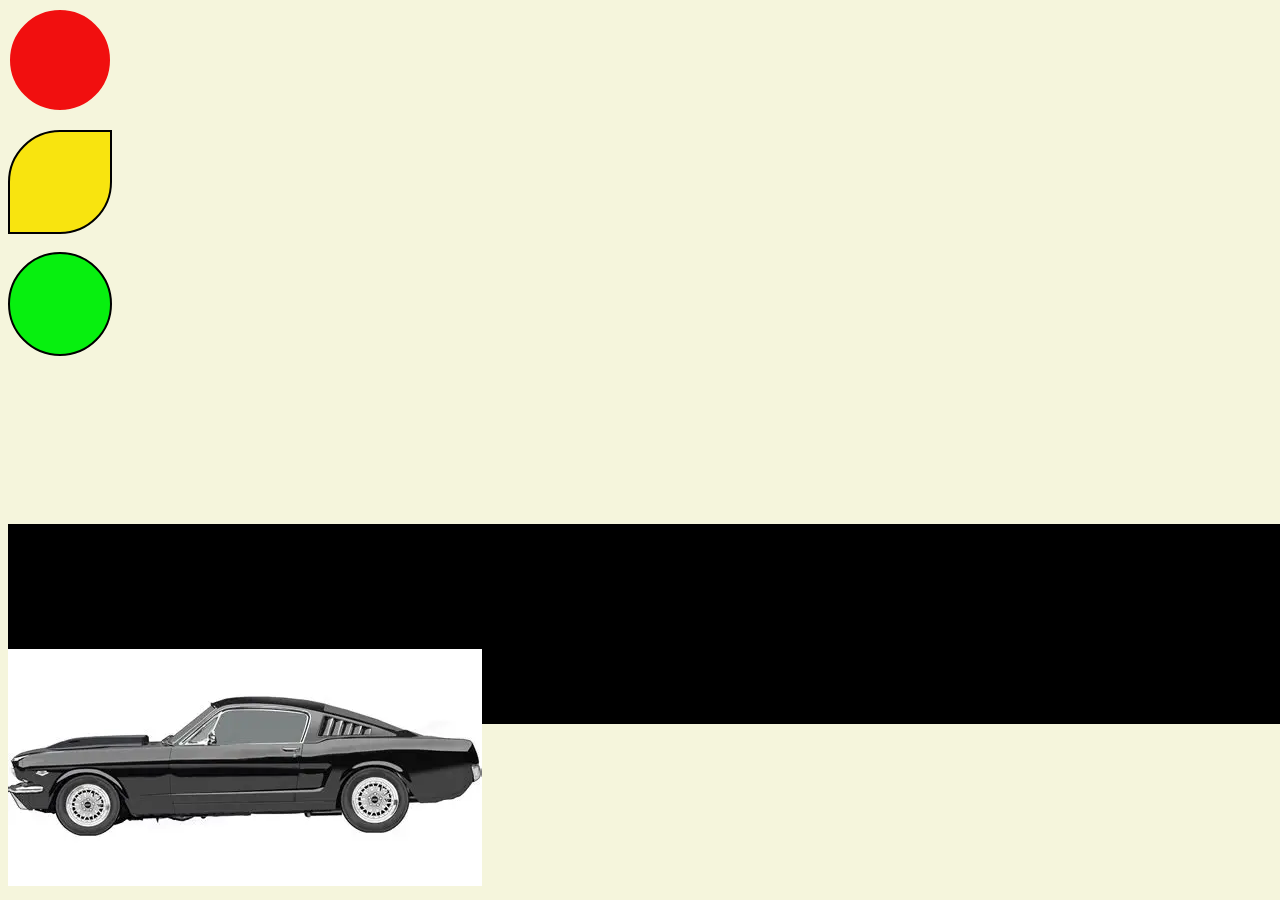
==== index.html @ f3fa834b "first project in college" ====
<!DOCTYPE html>
<html lang="en">
<head>
    <meta charset="UTF-8">
    <meta name="viewport" content="width=device-width, initial-scale=1.0">
    <title>Document</title>
    <link rel="stylesheet" href="style.css" >
</head>
<body>
  <div id="box1"></div><br>
  <div id="box2"></div><br>
  <div id="box3"></div><br>
   <div class="road">
   </div>
   <div class="car">
   <img src="download.webp">
   </div>
    
</body>
</html>
---- style.css ----
*{
    background-color: beige;
}
#box1{
    height: 100px;
    width: 100px;
    border-radius: 50%;
    background-color: rgb(241, 15, 15);
    border: 2px solid beige;
}
#box1:hover{
    background-color: red;
    transform: scale(0.5);
}
#box2{
    height: 100px;
    width: 100px;
    border-top-left-radius: 50%;
    border-bottom-right-radius: 50%;
    background-color:rgb(248, 228, 15);
    border: 2px solid black;
}
#box3{
    height: 100px;
    width: 100px;
    border-radius: 50%;
   background-color:rgb(7, 240, 15);
    border: 2px solid black ;
}
.car{
    position: absolute;
    bottom: 10px;
    animation: moveCar 5s linear infinite;
}
@keyframes moveCar {
    0%{
        right: -100%;
        }
    100%{
        right: 100%;
    }
    
}

.road{
    margin-top: 150px;
    width: 100%;
    height: 200px;
    position: absolute;
    background-color: black;
}
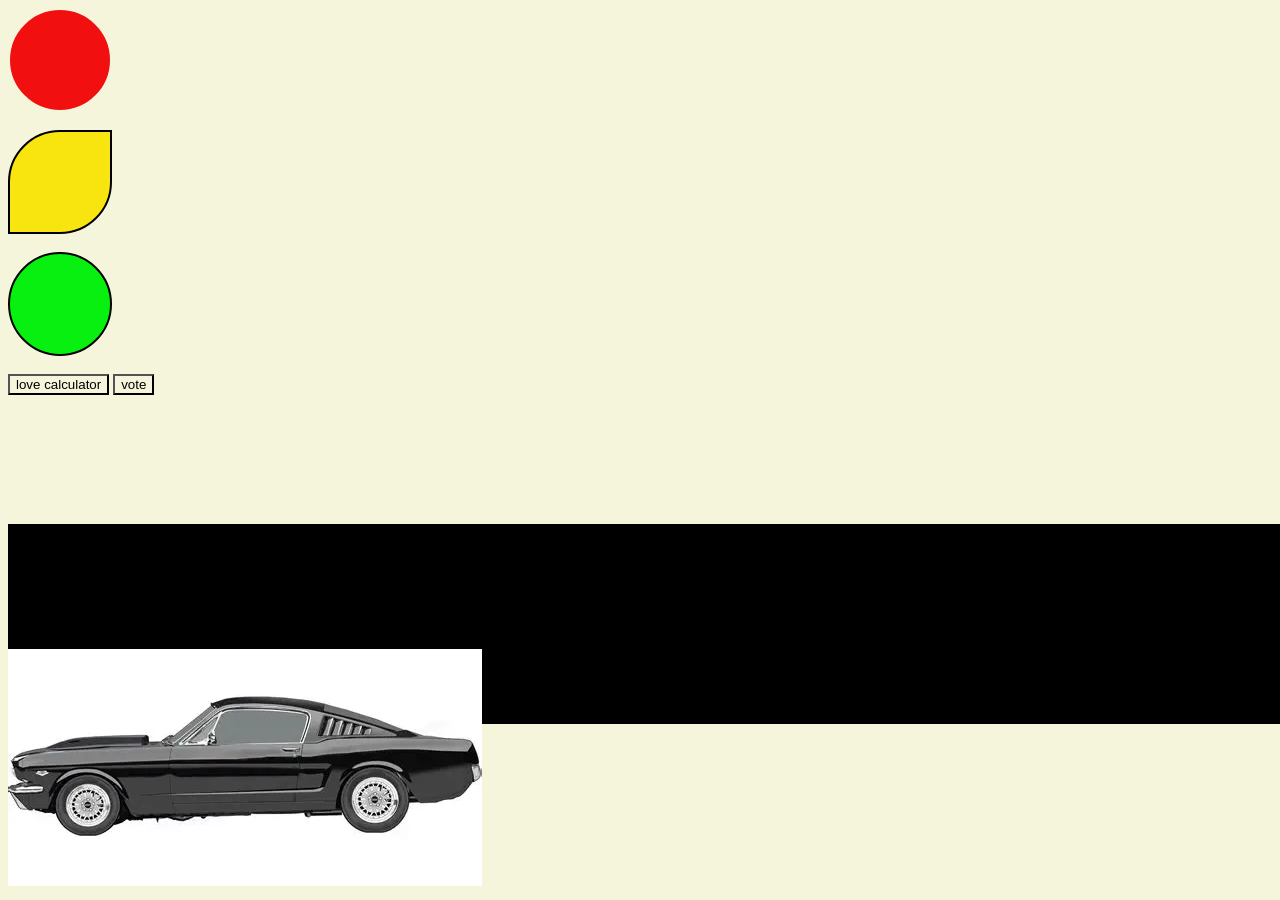
==== commit 125b340c: "hello" ====
--- a/index.html
+++ b/index.html
@@ -15,6 +15,7 @@
    <div class="car">
    <img src="download.webp">
    </div>
-    
+   <a href="love.html"><button>love calculator</button></a>
+   <a href="vote.html"><button>vote</button></a>
 </body>
 </html>
